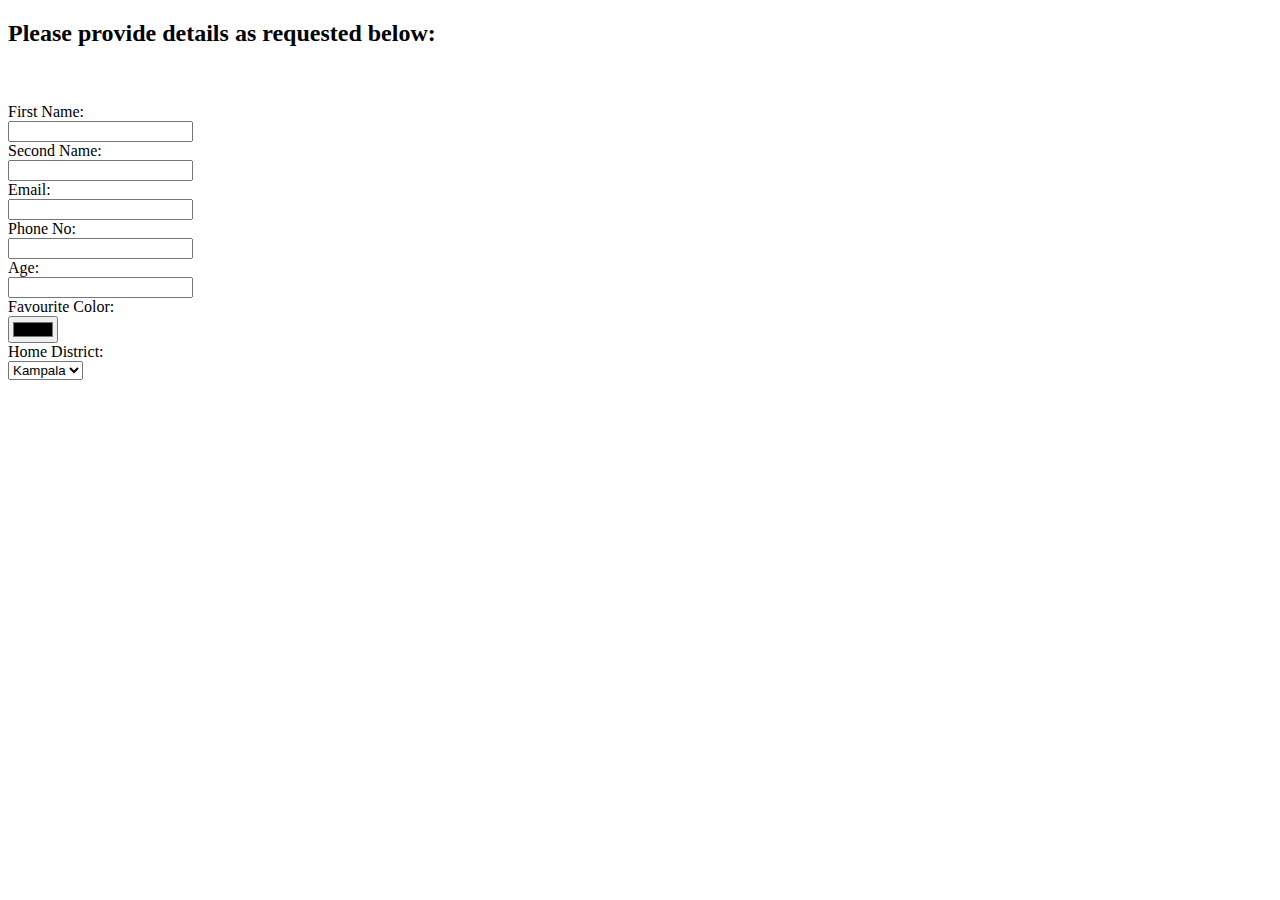
==== surveyForm.html @ c39a5545 "add survey-form" ====
<!DOCTYPE html>
<html lang="en">
<head>
    <meta charset="UTF-8">
    <meta http-equiv="X-UA-Compatible" content="IE=edge">
    <meta name="viewport" content="width=device-width, initial-scale=1.0">
    <title>Document</title>
    <style>
        label{
            display: block;
        }
    </style>
</head>
<body>
    <h2>Please provide details as requested below:</h2>
    <br><br>
    <form action="" class="my-form">
        <div class="form-item">
            <label>First Name: </label>
            <input type="text" name="firstname">
            <label>Second Name: </label>
            <input type="text" name="secondname">
        </div>

        <div class="form-item">
            <label>Email: </label>
            <input type="text" name="email">
        </div>

        <div class="form-item">
            <label>Phone No: </label>
            <input type="number" name="phone">
        </div>

        <div class="form-item">
            <label>Age: </label>
            <input type="number" name="email">
        </div>

        <div class="form-item">
            <label>Favourite Color: </label>
            <input type="color" name="fav-color">
        </div>

        <div class="form-item">
            <label>Home District: </label>
            <select name="home-district" id="">
                <option value="">Kampala</option>
                <option value="">Wakiso</option>
                <option value="">Mukono</option>
                <option value="">Jinja</option>
                <option value="">Iganga</option>
                <option value="">Mbale</option>
                <option value="">Hoima</option>
                <option value="">Kabale</option>
            </select>
        </div>
    </form>
</body>
</html>
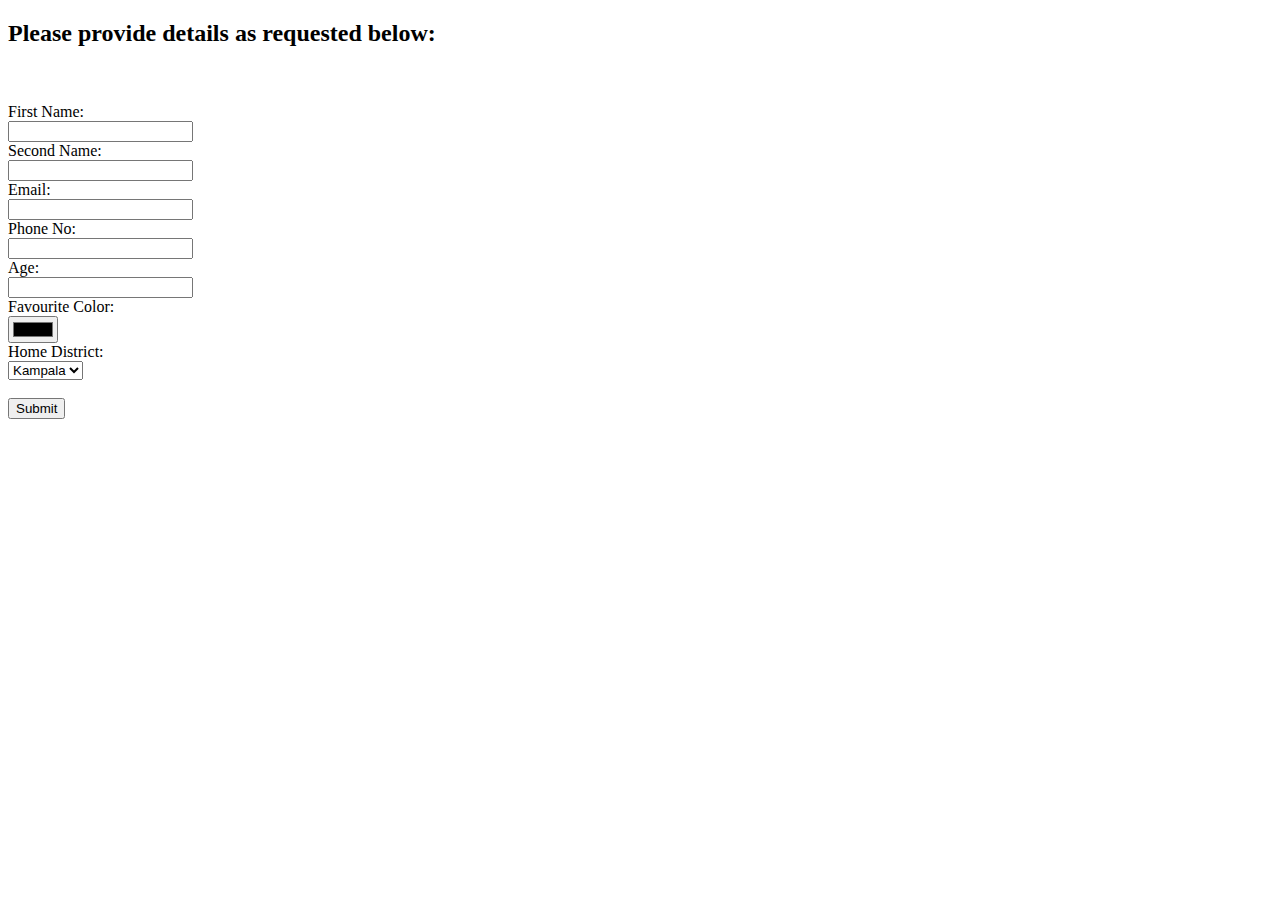
==== commit 53844aac: "edit form" ====
--- a/surveyForm.html
+++ b/surveyForm.html
@@ -4,7 +4,7 @@
     <meta charset="UTF-8">
     <meta http-equiv="X-UA-Compatible" content="IE=edge">
     <meta name="viewport" content="width=device-width, initial-scale=1.0">
-    <title>Document</title>
+    <title>Survey</title>
     <style>
         label{
             display: block;
@@ -55,6 +55,8 @@
                 <option value="">Kabale</option>
             </select>
         </div>
+        <br>
+        <input class="button" type="submit" value="Submit" name="">
     </form>
 </body>
 </html>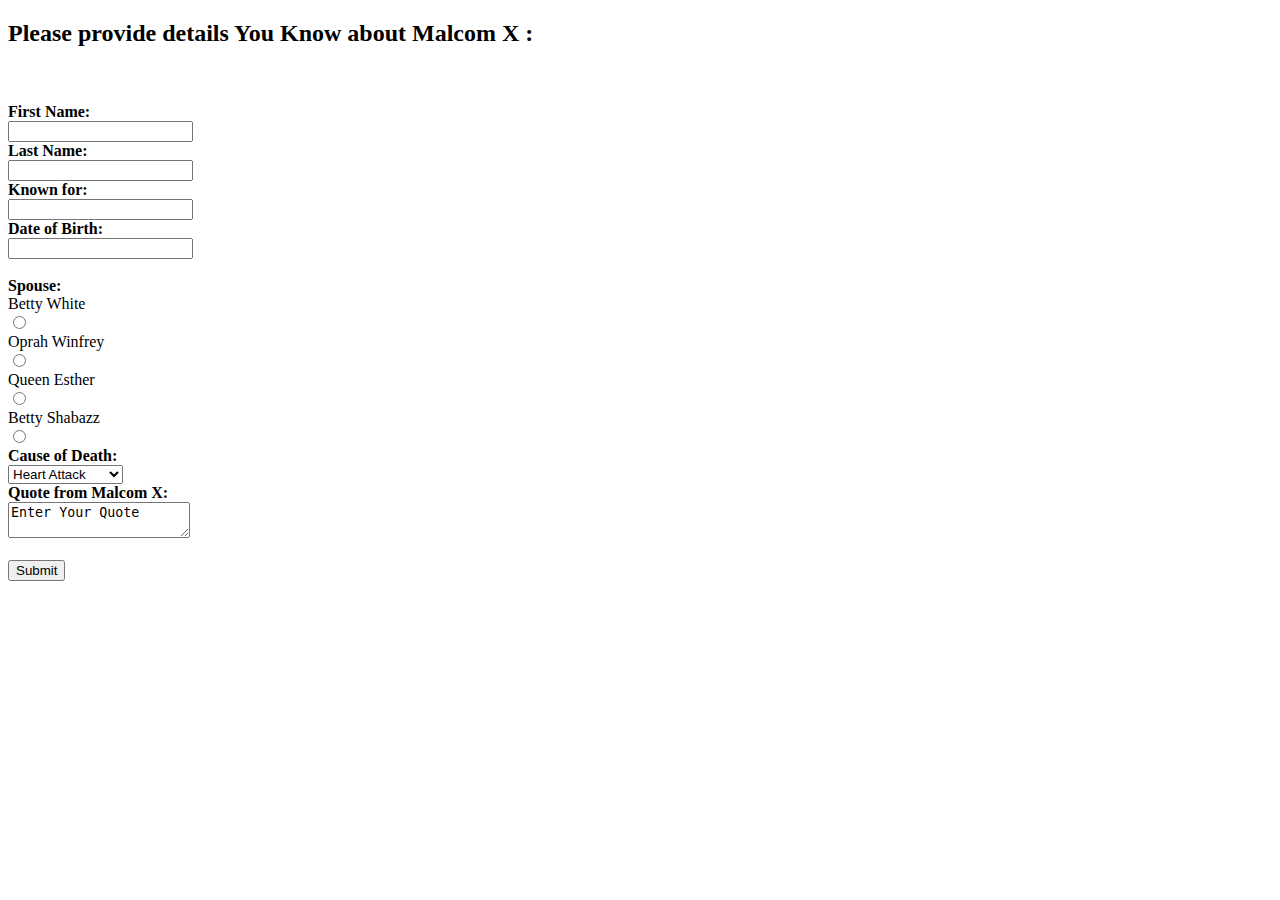
==== commit 5eed5b56: "add survey details" ====
--- a/surveyForm.html
+++ b/surveyForm.html
@@ -4,7 +4,7 @@
     <meta charset="UTF-8">
     <meta http-equiv="X-UA-Compatible" content="IE=edge">
     <meta name="viewport" content="width=device-width, initial-scale=1.0">
-    <title>Survey</title>
+    <title>Malcom X Survey</title>
     <style>
         label{
             display: block;
@@ -12,49 +12,58 @@
     </style>
 </head>
 <body>
-    <h2>Please provide details as requested below:</h2>
+    <h2>Please provide details You Know about Malcom X :</h2>
     <br><br>
     <form action="" class="my-form">
         <div class="form-item">
-            <label>First Name: </label>
-            <input type="text" name="firstname">
-            <label>Second Name: </label>
+            <label> <b>First Name:</b> </label>
+            <input type="text" name="firstname" required>
+            <label> <b>Last Name:</b> </label>
             <input type="text" name="secondname">
         </div>
 
         <div class="form-item">
-            <label>Email: </label>
+            <label> <b>Known for:</b> </label>
             <input type="text" name="email">
         </div>
 
         <div class="form-item">
-            <label>Phone No: </label>
-            <input type="number" name="phone">
+            <label> <b>Date of Birth:</b> </label>
+            <input type="text" name="phone" required>
+        </div>
+        <br>
+        <div class="form-item">
+            <label> <b>Spouse:</b> </label>
+            <label for="spouse">Betty White</label>
+            <input type="radio" name="spouse" value="Betty White">
+            <br>
+            <label for="spouse">Oprah Winfrey</label>
+            <input type="radio" name="spouse" value="Oprah Winfrey">
+            <br>
+            <label for="spouse">Queen Esther</label>
+            <input type="radio" name="spouse" value="Queen Esther">
+            <br>
+            <label for="spouse">Betty Shabazz</label>
+            <input type="radio" name="spouse" value="Betty Shabazz">
+
         </div>
 
         <div class="form-item">
-            <label>Age: </label>
-            <input type="number" name="email">
+            <label> <b>Cause of Death:</b> </label>
+            <select name="cause-of-death" id="">
+                <option value="">Heart Attack</option>
+                <option value="">Food Poisoning</option>
+                <option value="">Drowning</option>
+                <option value="">Assassination</option>
+                <option value="">Motor Accident</option>
+            </select>
         </div>
 
         <div class="form-item">
-            <label>Favourite Color: </label>
-            <input type="color" name="fav-color">
+            <label> <b>Quote from Malcom X:</b> </label>
+            <textarea name="message">Enter Your Quote</textarea>
         </div>
 
-        <div class="form-item">
-            <label>Home District: </label>
-            <select name="home-district" id="">
-                <option value="">Kampala</option>
-                <option value="">Wakiso</option>
-                <option value="">Mukono</option>
-                <option value="">Jinja</option>
-                <option value="">Iganga</option>
-                <option value="">Mbale</option>
-                <option value="">Hoima</option>
-                <option value="">Kabale</option>
-            </select>
-        </div>
         <br>
         <input class="button" type="submit" value="Submit" name="">
     </form>
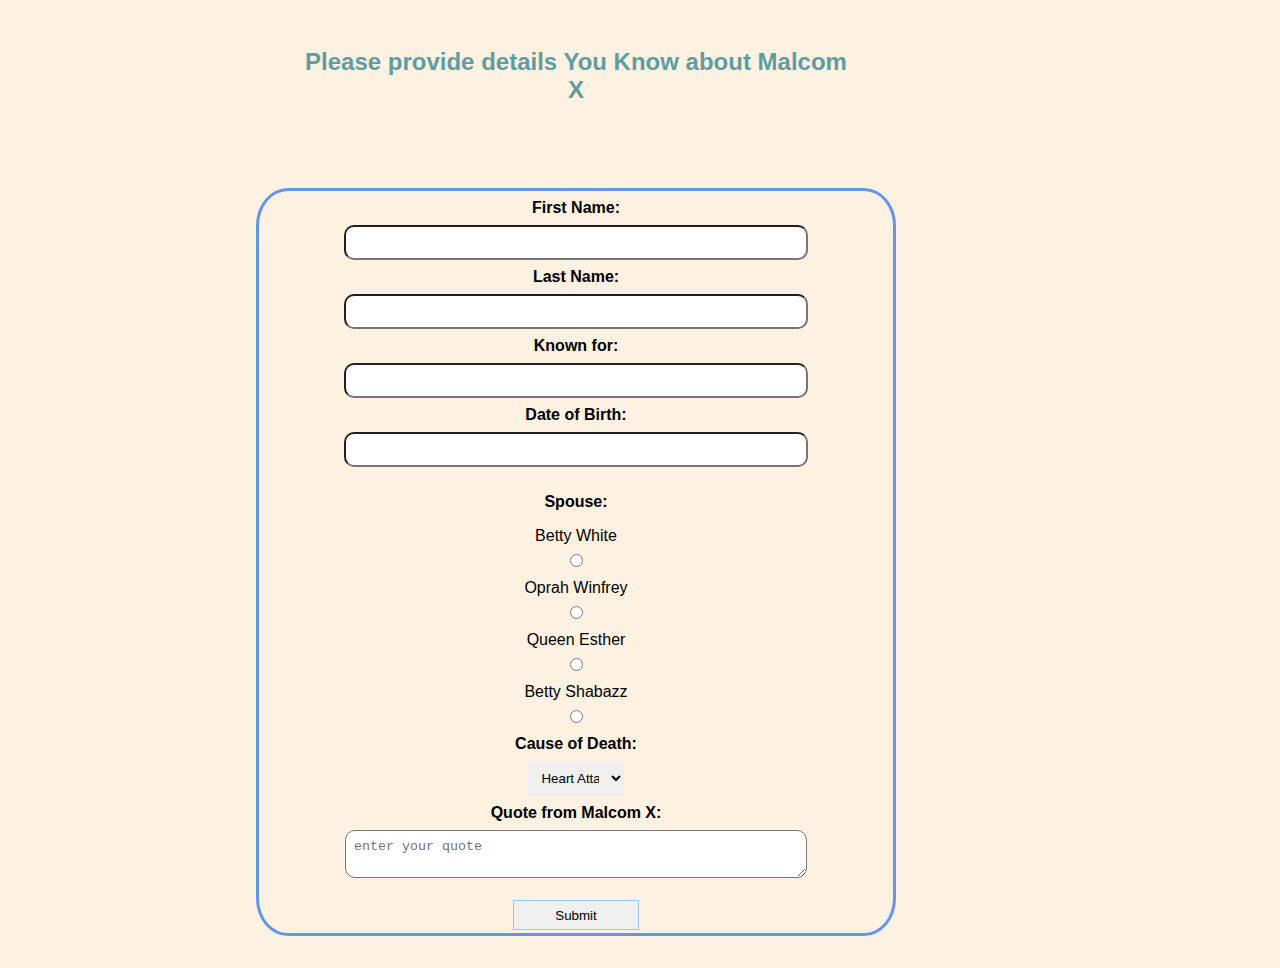
==== commit c280b65e: "add styles sheet" ====
--- a/surveyForm.html
+++ b/surveyForm.html
@@ -5,15 +5,13 @@
     <meta http-equiv="X-UA-Compatible" content="IE=edge">
     <meta name="viewport" content="width=device-width, initial-scale=1.0">
     <title>Malcom X Survey</title>
-    <style>
-        label{
-            display: block;
-        }
-    </style>
+    <link rel="stylesheet" href="style.css">
+    
 </head>
 <body>
-    <h2>Please provide details You Know about Malcom X :</h2>
+    <h2>Please provide details You Know about Malcom X</h2>
     <br><br>
+    <div class="the-form">
     <form action="" class="my-form">
         <div class="form-item">
             <label> <b>First Name:</b> </label>
@@ -61,11 +59,12 @@
 
         <div class="form-item">
             <label> <b>Quote from Malcom X:</b> </label>
-            <textarea name="message">Enter Your Quote</textarea>
+            <textarea name="message" placeholder="enter your quote"></textarea>
         </div>
 
         <br>
         <input class="button" type="submit" value="Submit" name="">
     </form>
+    </div>
 </body>
 </html>--- a/style.css
+++ b/style.css
@@ -0,0 +1,75 @@
+*{
+    padding: 0;
+    margin: 0;
+}
+
+body {
+    
+    width: 50%;
+    margin-left: 20%;
+    margin-right: 20%;
+    background-color: rgb(253, 241, 226);
+    font-family: Verdana, Geneva, Tahoma, sans-serif;
+
+   
+    
+}
+
+a {
+    text-decoration: none;
+}
+
+h2 {
+    text-align: center;
+    color: cadetblue;
+    padding: 2em;
+}
+
+.description {
+    padding: 2em;
+}
+
+.video {
+    padding: 2em;
+}
+
+.image{
+    text-align: center;
+}
+
+.the-form{
+    border: cornflowerblue 3px solid;
+    border-radius: 5%;
+    text-align: center;
+    margin-bottom: 2em;
+}
+
+.the-form label{
+    display: block;
+    padding: 8px;
+    
+}
+
+.the-form textarea, .the-form input[type="text"] {
+    padding: 8px;
+    width: 70%;
+    border-radius: 10px;
+}
+
+select {
+    width: 15%;
+    padding: 9px;
+    border: thin;
+}
+
+.button {
+    padding: 0.5em;
+    width: 20%;
+    margin-bottom: 0.2em;
+    border: 1px solid #91C9FF;
+}
+
+.button:hover {
+    background: white;
+    cursor: pointer;
+}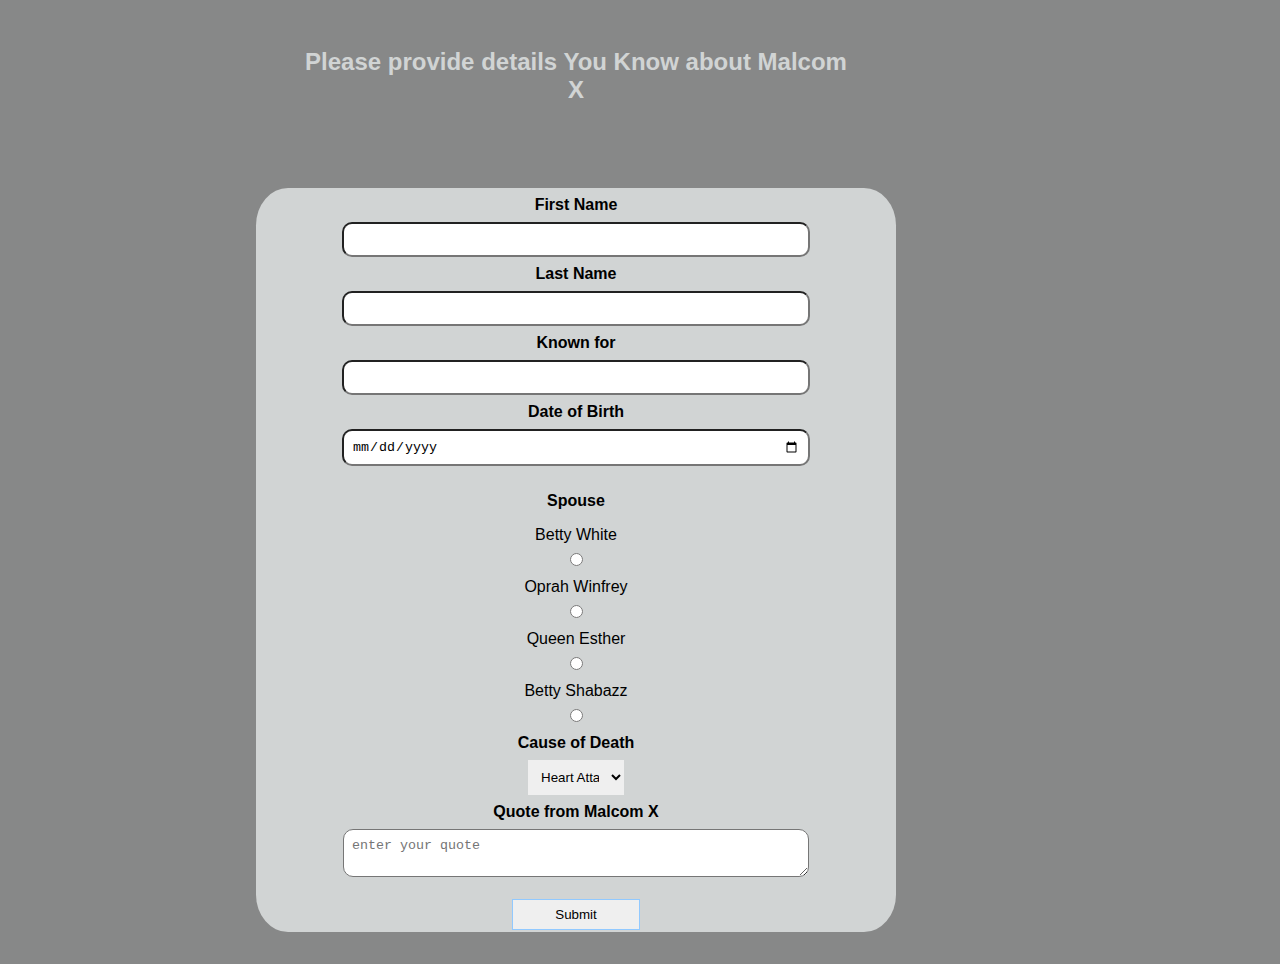
==== commit b69945f5: "add more styles" ====
--- a/surveyForm.html
+++ b/surveyForm.html
@@ -14,24 +14,23 @@
     <div class="the-form">
     <form action="" class="my-form">
         <div class="form-item">
-            <label> <b>First Name:</b> </label>
+            <label> <b>First Name</b> </label>
             <input type="text" name="firstname" required>
-            <label> <b>Last Name:</b> </label>
+            <label> <b>Last Name</b> </label>
             <input type="text" name="secondname">
         </div>
 
         <div class="form-item">
-            <label> <b>Known for:</b> </label>
+            <label> <b>Known for</b> </label>
             <input type="text" name="email">
-        </div>
 
         <div class="form-item">
-            <label> <b>Date of Birth:</b> </label>
-            <input type="text" name="phone" required>
+            <label> <b>Date of Birth</b> </label>
+            <input type="date" name="phone" required>
         </div>
         <br>
         <div class="form-item">
-            <label> <b>Spouse:</b> </label>
+            <label> <b>Spouse</b> </label>
             <label for="spouse">Betty White</label>
             <input type="radio" name="spouse" value="Betty White">
             <br>
@@ -47,7 +46,7 @@
         </div>
 
         <div class="form-item">
-            <label> <b>Cause of Death:</b> </label>
+            <label> <b>Cause of Death</b> </label>
             <select name="cause-of-death" id="">
                 <option value="">Heart Attack</option>
                 <option value="">Food Poisoning</option>
@@ -58,7 +57,7 @@
         </div>
 
         <div class="form-item">
-            <label> <b>Quote from Malcom X:</b> </label>
+            <label> <b>Quote from Malcom X</b> </label>
             <textarea name="message" placeholder="enter your quote"></textarea>
         </div>
 
--- a/style.css
+++ b/style.css
@@ -8,11 +8,9 @@
     width: 50%;
     margin-left: 20%;
     margin-right: 20%;
-    background-color: rgb(253, 241, 226);
+    background-color: rgb(135, 136, 136);
     font-family: Verdana, Geneva, Tahoma, sans-serif;
 
-   
-    
 }
 
 a {
@@ -21,7 +19,7 @@
 
 h2 {
     text-align: center;
-    color: cadetblue;
+    color: rgb(209, 212, 212);
     padding: 2em;
 }
 
@@ -38,10 +36,10 @@
 }
 
 .the-form{
-    border: cornflowerblue 3px solid;
     border-radius: 5%;
     text-align: center;
     margin-bottom: 2em;
+    background-color: rgb(209, 212, 212);
 }
 
 .the-form label{
@@ -50,7 +48,7 @@
     
 }
 
-.the-form textarea, .the-form input[type="text"] {
+.the-form textarea, .the-form input[type="text"], .the-form input[type="date"] {
     padding: 8px;
     width: 70%;
     border-radius: 10px;
@@ -72,4 +70,8 @@
 .button:hover {
     background: white;
     cursor: pointer;
-}+}
+
+img:hover{
+    transform: scale(1.1);
+}
